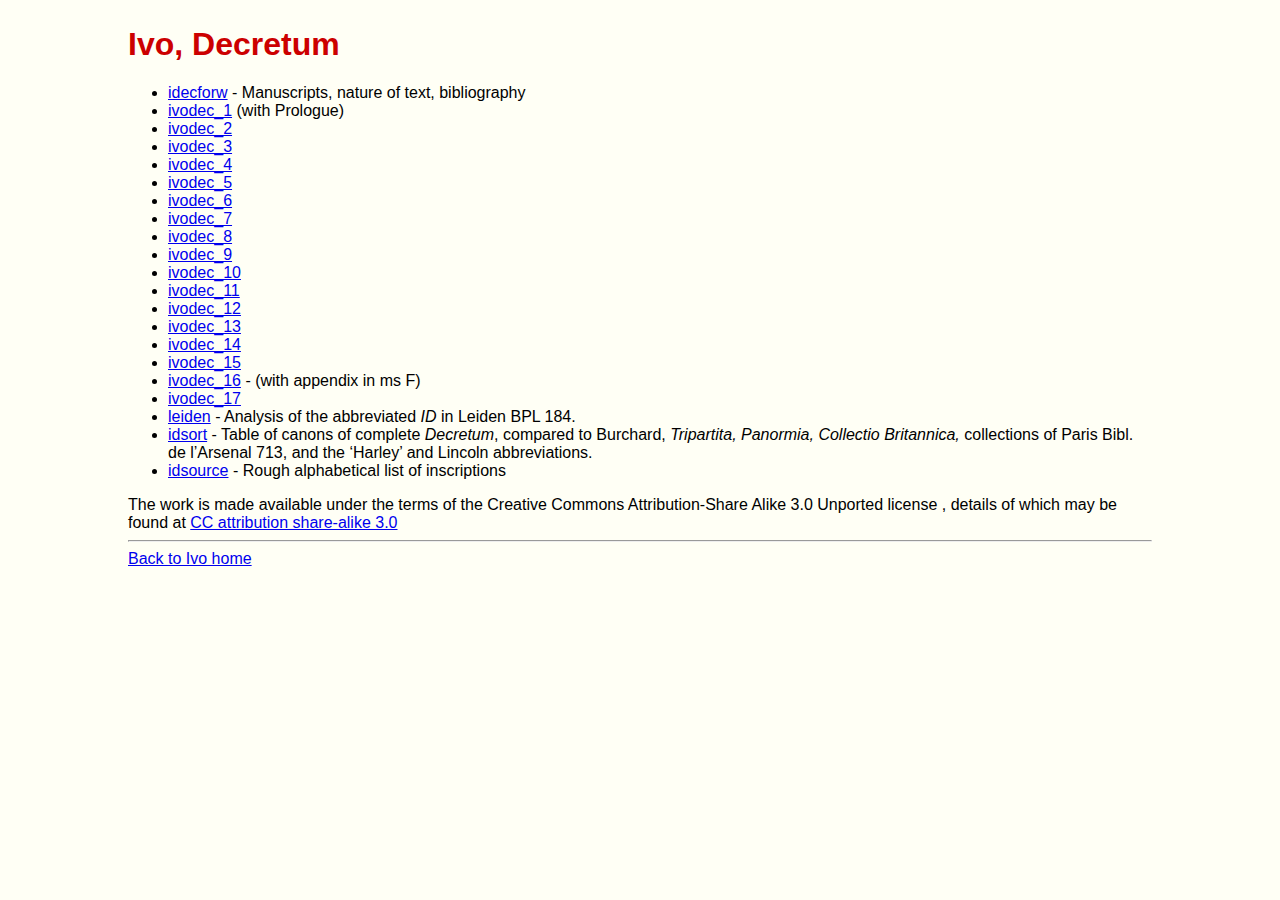
==== decretum.html @ 0e4d793a "Initial import from knowledgeforge" ====
<!DOCTYPE HTML PUBLIC "-//W3C//DTD HTML 4.0 Transitional//EN">
<html>
<head>
<link rel="stylesheet" type="text/css" href="ivo.css">
<meta http-equiv="CONTENT-TYPE" content="text/html; charset=utf-8">
<title>Ivo, decretum</title>

<meta name="GENERATOR" content="OpenOffice.org 2.0 (Linux)">
<meta name="AUTHOR" content="Martin Brett">
<meta name="CREATED" content="20060524;10020000">
<meta name="CHANGEDBY" content="Doc Martin">
<meta name="CHANGED" content="20060524;10040000">

</head>
<body>

<h1>Ivo, Decretum</h1>

<ul>
  <li> <a href="decretum/idecforw_1p4.pdf">idecforw</a> - Manuscripts, nature of text, bibliography
  <li> <a href="decretum/ivodec_1_1p4.pdf">ivodec_1</a> (with Prologue)
  <li> <a href="decretum/ivodec_2_1p4.pdf">ivodec_2</a>
  <li> <a href="decretum/ivodec_3_1p4.pdf">ivodec_3</a>
  <li> <a href="decretum/ivodec_4_1p4.pdf">ivodec_4</a>
  <li> <a href="decretum/ivodec_5_1p4.pdf">ivodec_5</a>
  <li> <a href="decretum/ivodec_6_1p4.pdf">ivodec_6</a>
  <li> <a href="decretum/ivodec_7_1p4.pdf">ivodec_7</a>
  <li> <a href="decretum/ivodec_8_1p4.pdf">ivodec_8</a>
  <li> <a href="decretum/ivodec_9_1p4.pdf">ivodec_9</a>
  <li> <a href="decretum/ivodec_10_1p4.pdf">ivodec_10</a>
  <li> <a href="decretum/ivodec_11_1p4.pdf">ivodec_11</a>
  <li> <a href="decretum/ivodec_12_1p4.pdf">ivodec_12</a>
  <li> <a href="decretum/ivodec_13_1p4.pdf">ivodec_13</a>
  <li> <a href="decretum/ivodec_14_1p4.pdf">ivodec_14</a>
  <li> <a href="decretum/ivodec_15_1p4.pdf">ivodec_15</a>
  <li> <a href="decretum/ivodec_16_1p4.pdf">ivodec_16</a> - (with appendix in ms F)
  <li> <a href="decretum/ivodec_17_1p4.pdf">ivodec_17</a>
  <li> <a href="decretum/leiden_1p4.pdf">leiden</a> - Analysis of the abbreviated <I>ID </I>in Leiden BPL
      184.
  <li> <a href="decretum/idsort_1p4.pdf">idsort</a> - Table of canons of complete <I>Decretum</I>, compared to Burchard, <I>Tripartita, Panormia, Collectio
      Britannica, </I>collections of Paris Bibl. de l’Arsenal 713, and the
      ‘Harley’ and Lincoln abbreviations. </FONT>
  <li> <a href="decretum/idsource_1p4.pdf">idsource</a> - Rough alphabetical list of inscriptions
</ul>
The work is made available under the terms of the Creative Commons
Attribution-Share Alike 3.0 Unported license , details of which may be found at
<a href="http://creativecommons.org/licenses/by-sa/3.0">CC attribution
  share-alike 3.0</a>
<hr>
<a href="index.html">Back to Ivo home</a>
</BODY>
</HTML>
---- ivo.css ----
/* MarsBar CSS style sheet */


table {
    border-style: none;
}

td.desc {
    background-color: #FFD100;
}

td.val {
    background-color: #84C4D9;
}

body {
    font-family:  arial, helvetica, sans-serif;
    margin: 2% 10% 0% 10%;
    padding: 0pt;
    border-width: 0pt;
    background-color: #fffff5;
}

h1, h2, h3, h4, h5 {
    color:	#C00;
    background:	#fffff5;
}
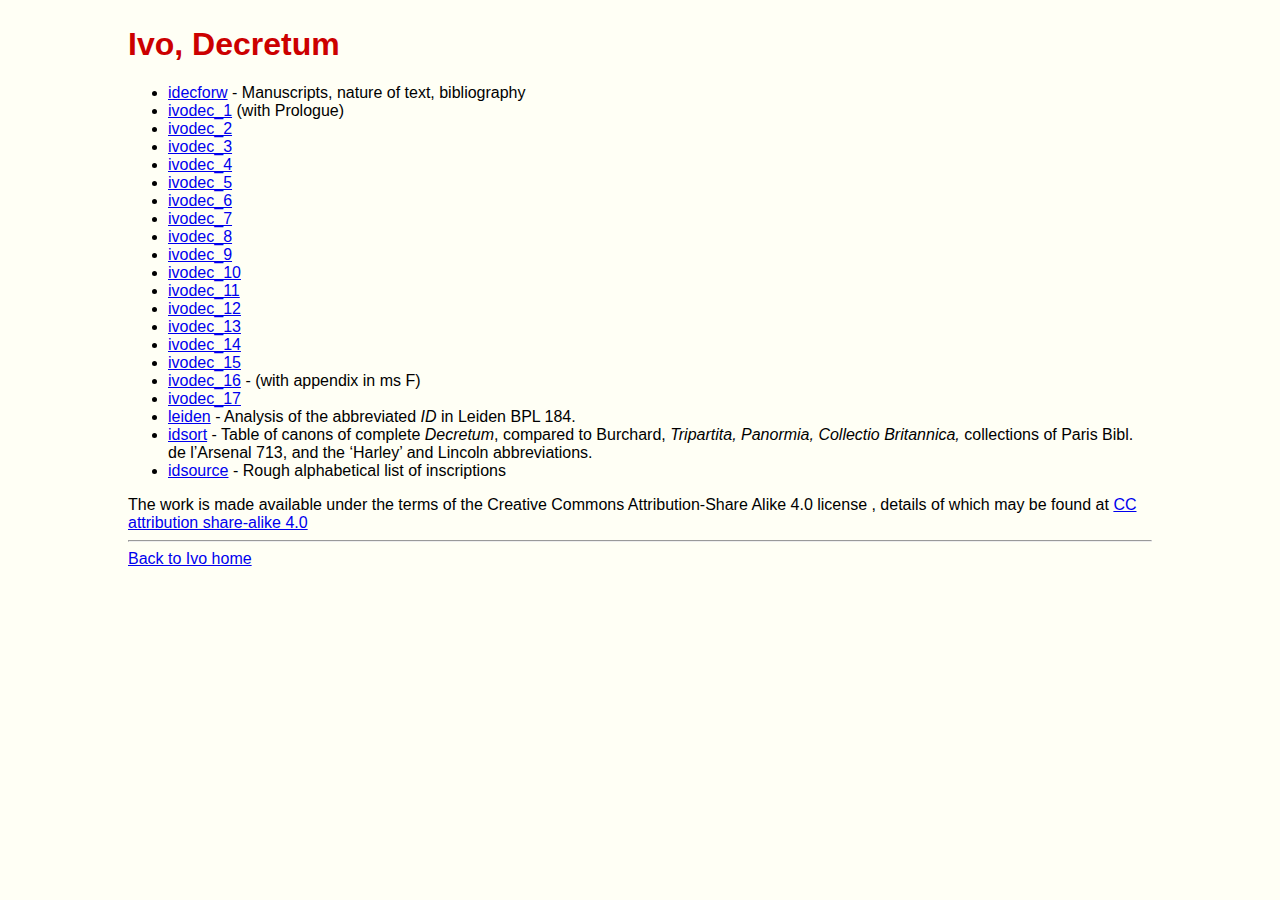
==== commit 885a50e2: "Update to CC BY-SA 4.0" ====
--- a/decretum.html
+++ b/decretum.html
@@ -17,35 +17,35 @@
 <h1>Ivo, Decretum</h1>
 
 <ul>
-  <li> <a href="decretum/idecforw_1p4.pdf">idecforw</a> - Manuscripts, nature of text, bibliography
-  <li> <a href="decretum/ivodec_1_1p4.pdf">ivodec_1</a> (with Prologue)
-  <li> <a href="decretum/ivodec_2_1p4.pdf">ivodec_2</a>
-  <li> <a href="decretum/ivodec_3_1p4.pdf">ivodec_3</a>
-  <li> <a href="decretum/ivodec_4_1p4.pdf">ivodec_4</a>
-  <li> <a href="decretum/ivodec_5_1p4.pdf">ivodec_5</a>
-  <li> <a href="decretum/ivodec_6_1p4.pdf">ivodec_6</a>
-  <li> <a href="decretum/ivodec_7_1p4.pdf">ivodec_7</a>
-  <li> <a href="decretum/ivodec_8_1p4.pdf">ivodec_8</a>
-  <li> <a href="decretum/ivodec_9_1p4.pdf">ivodec_9</a>
-  <li> <a href="decretum/ivodec_10_1p4.pdf">ivodec_10</a>
-  <li> <a href="decretum/ivodec_11_1p4.pdf">ivodec_11</a>
-  <li> <a href="decretum/ivodec_12_1p4.pdf">ivodec_12</a>
-  <li> <a href="decretum/ivodec_13_1p4.pdf">ivodec_13</a>
-  <li> <a href="decretum/ivodec_14_1p4.pdf">ivodec_14</a>
-  <li> <a href="decretum/ivodec_15_1p4.pdf">ivodec_15</a>
-  <li> <a href="decretum/ivodec_16_1p4.pdf">ivodec_16</a> - (with appendix in ms F)
-  <li> <a href="decretum/ivodec_17_1p4.pdf">ivodec_17</a>
-  <li> <a href="decretum/leiden_1p4.pdf">leiden</a> - Analysis of the abbreviated <I>ID </I>in Leiden BPL
+  <li> <a href="decretum/idecforw.pdf">idecforw</a> - Manuscripts, nature of text, bibliography
+  <li> <a href="decretum/ivodec_1.pdf">ivodec_1</a> (with Prologue)
+  <li> <a href="decretum/ivodec_2.pdf">ivodec_2</a>
+  <li> <a href="decretum/ivodec_3.pdf">ivodec_3</a>
+  <li> <a href="decretum/ivodec_4.pdf">ivodec_4</a>
+  <li> <a href="decretum/ivodec_5.pdf">ivodec_5</a>
+  <li> <a href="decretum/ivodec_6.pdf">ivodec_6</a>
+  <li> <a href="decretum/ivodec_7.pdf">ivodec_7</a>
+  <li> <a href="decretum/ivodec_8.pdf">ivodec_8</a>
+  <li> <a href="decretum/ivodec_9.pdf">ivodec_9</a>
+  <li> <a href="decretum/ivodec_10.pdf">ivodec_10</a>
+  <li> <a href="decretum/ivodec_11.pdf">ivodec_11</a>
+  <li> <a href="decretum/ivodec_12.pdf">ivodec_12</a>
+  <li> <a href="decretum/ivodec_13.pdf">ivodec_13</a>
+  <li> <a href="decretum/ivodec_14.pdf">ivodec_14</a>
+  <li> <a href="decretum/ivodec_15.pdf">ivodec_15</a>
+  <li> <a href="decretum/ivodec_16.pdf">ivodec_16</a> - (with appendix in ms F)
+  <li> <a href="decretum/ivodec_17.pdf">ivodec_17</a>
+  <li> <a href="decretum/leiden.pdf">leiden</a> - Analysis of the abbreviated <I>ID </I>in Leiden BPL
       184.
-  <li> <a href="decretum/idsort_1p4.pdf">idsort</a> - Table of canons of complete <I>Decretum</I>, compared to Burchard, <I>Tripartita, Panormia, Collectio
+  <li> <a href="decretum/idsort.pdf">idsort</a> - Table of canons of complete <I>Decretum</I>, compared to Burchard, <I>Tripartita, Panormia, Collectio
       Britannica, </I>collections of Paris Bibl. de l’Arsenal 713, and the
       ‘Harley’ and Lincoln abbreviations. </FONT>
-  <li> <a href="decretum/idsource_1p4.pdf">idsource</a> - Rough alphabetical list of inscriptions
+  <li> <a href="decretum/idsource.pdf">idsource</a> - Rough alphabetical list of inscriptions
 </ul>
 The work is made available under the terms of the Creative Commons
-Attribution-Share Alike 3.0 Unported license , details of which may be found at
-<a href="http://creativecommons.org/licenses/by-sa/3.0">CC attribution
-  share-alike 3.0</a>
+Attribution-Share Alike 4.0 license , details of which may be found at
+<a href="https://creativecommons.org/licenses/by-sa/4.0">CC attribution
+  share-alike 4.0</a>
 <hr>
 <a href="index.html">Back to Ivo home</a>
 </BODY>
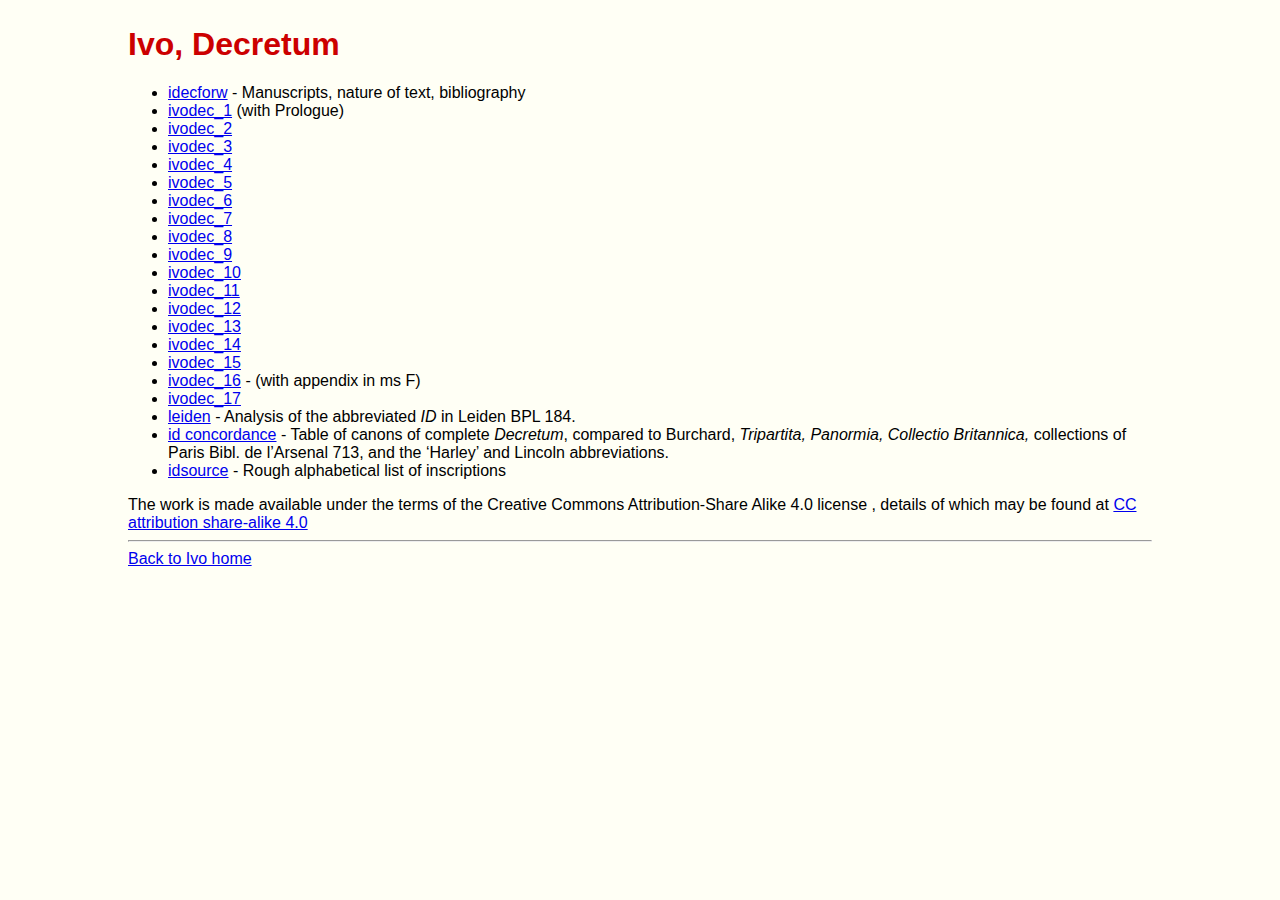
==== commit 3dabbdf0: "First pass at filling in changes from Dropbox" ====
--- a/decretum.html
+++ b/decretum.html
@@ -37,7 +37,7 @@
   <li> <a href="decretum/ivodec_17.pdf">ivodec_17</a>
   <li> <a href="decretum/leiden.pdf">leiden</a> - Analysis of the abbreviated <I>ID </I>in Leiden BPL
       184.
-  <li> <a href="decretum/idsort.pdf">idsort</a> - Table of canons of complete <I>Decretum</I>, compared to Burchard, <I>Tripartita, Panormia, Collectio
+  <li> <a href="decretum/id_concordance.pdf">id concordance</a> - Table of canons of complete <I>Decretum</I>, compared to Burchard, <I>Tripartita, Panormia, Collectio
       Britannica, </I>collections of Paris Bibl. de l’Arsenal 713, and the
       ‘Harley’ and Lincoln abbreviations. </FONT>
   <li> <a href="decretum/idsource.pdf">idsource</a> - Rough alphabetical list of inscriptions
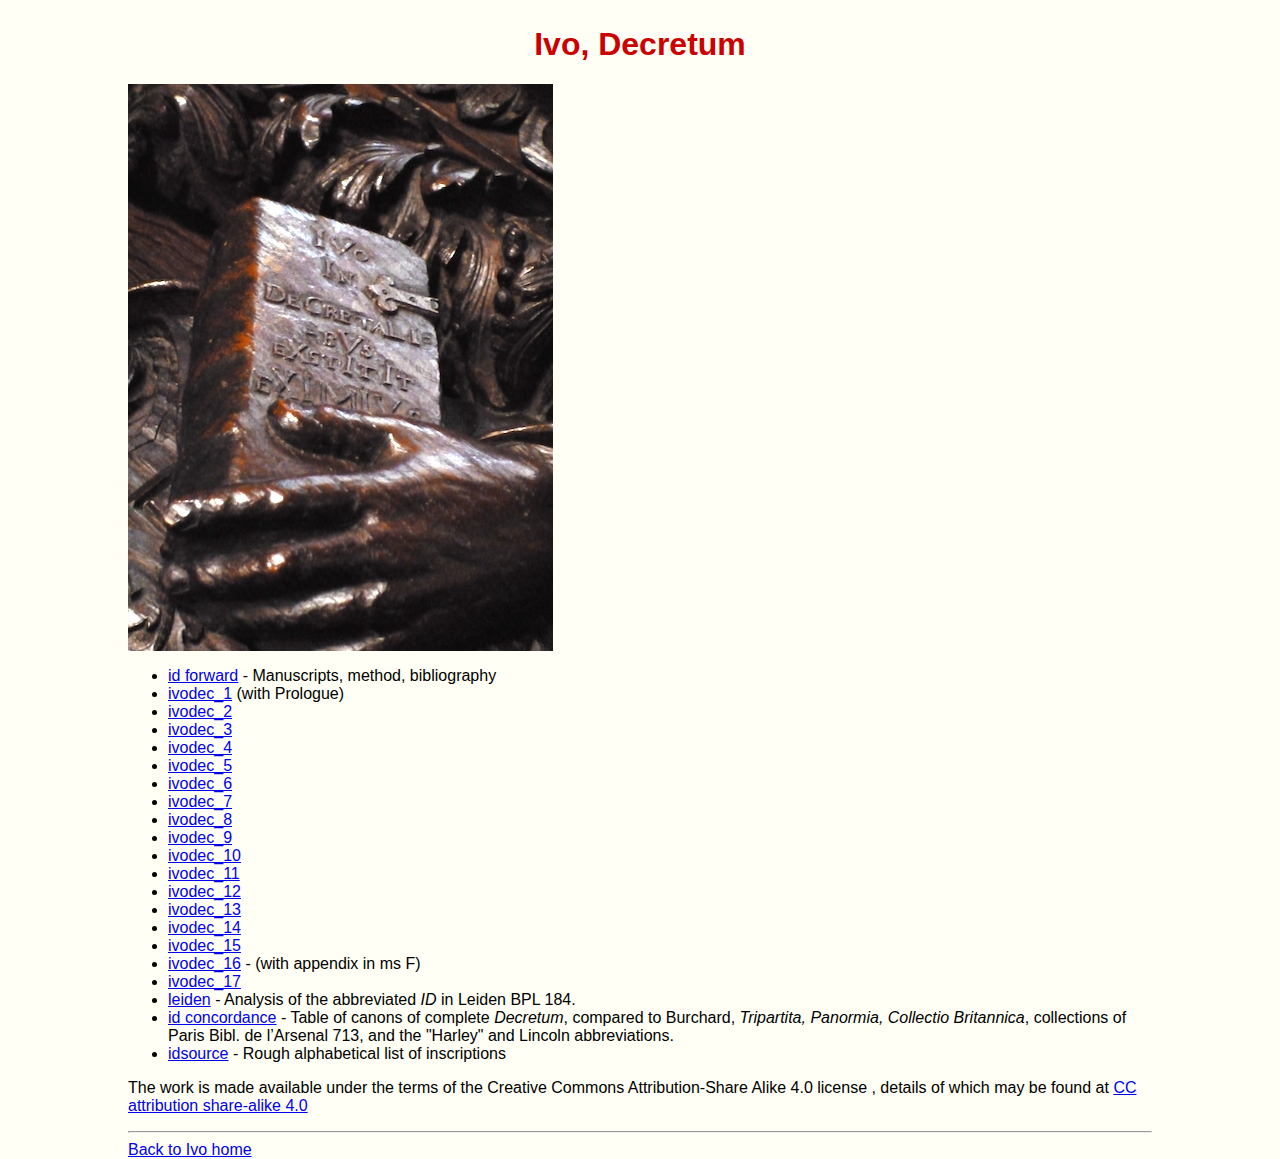
==== commit b772cdc0: "Update from Martin's dropbox update" ====
--- a/decretum.html
+++ b/decretum.html
@@ -14,10 +14,16 @@
 </head>
 <body>
 
-<h1>Ivo, Decretum</h1>
+<h1 align="center">Ivo, Decretum</h1>
 
+<p class="centered-image">
+<img src="ivo_decretum.jpg"
+alt="Ivo decretum">
+</p>
+
+<p>
 <ul>
-  <li> <a href="decretum/idecforw.pdf">idecforw</a> - Manuscripts, nature of text, bibliography
+  <li> <a href="decretum/idecforw.pdf">id forward</a> - Manuscripts, method, bibliography
   <li> <a href="decretum/ivodec_1.pdf">ivodec_1</a> (with Prologue)
   <li> <a href="decretum/ivodec_2.pdf">ivodec_2</a>
   <li> <a href="decretum/ivodec_3.pdf">ivodec_3</a>
@@ -35,17 +41,24 @@
   <li> <a href="decretum/ivodec_15.pdf">ivodec_15</a>
   <li> <a href="decretum/ivodec_16.pdf">ivodec_16</a> - (with appendix in ms F)
   <li> <a href="decretum/ivodec_17.pdf">ivodec_17</a>
-  <li> <a href="decretum/leiden.pdf">leiden</a> - Analysis of the abbreviated <I>ID </I>in Leiden BPL
+  <li> <a href="decretum/leiden.pdf">leiden</a> - Analysis of the abbreviated <I>ID</I> in Leiden BPL
       184.
-  <li> <a href="decretum/id_concordance.pdf">id concordance</a> - Table of canons of complete <I>Decretum</I>, compared to Burchard, <I>Tripartita, Panormia, Collectio
-      Britannica, </I>collections of Paris Bibl. de l’Arsenal 713, and the
-      ‘Harley’ and Lincoln abbreviations. </FONT>
-  <li> <a href="decretum/idsource.pdf">idsource</a> - Rough alphabetical list of inscriptions
+  <li> <a href="decretum/id_concordance.pdf">id concordance</a> - Table of
+  canons of complete <I>Decretum</I>, compared to Burchard, <I>Tripartita,
+  Panormia, Collectio Britannica</I>, collections of Paris Bibl. de l’Arsenal
+  713, and the "Harley" and Lincoln abbreviations. </FONT>
+  <li> <a href="decretum/idsource.pdf">idsource</a> - Rough alphabetical list
+  of inscriptions
 </ul>
+</p>
+
+<p>
 The work is made available under the terms of the Creative Commons
-Attribution-Share Alike 4.0 license , details of which may be found at
-<a href="https://creativecommons.org/licenses/by-sa/4.0">CC attribution
-  share-alike 4.0</a>
+Attribution-Share Alike 4.0 license , details of which may be found at <a
+href="https://creativecommons.org/licenses/by-sa/4.0">CC attribution
+share-alike 4.0</a>
+</p>
+
 <hr>
 <a href="index.html">Back to Ivo home</a>
 </BODY>
